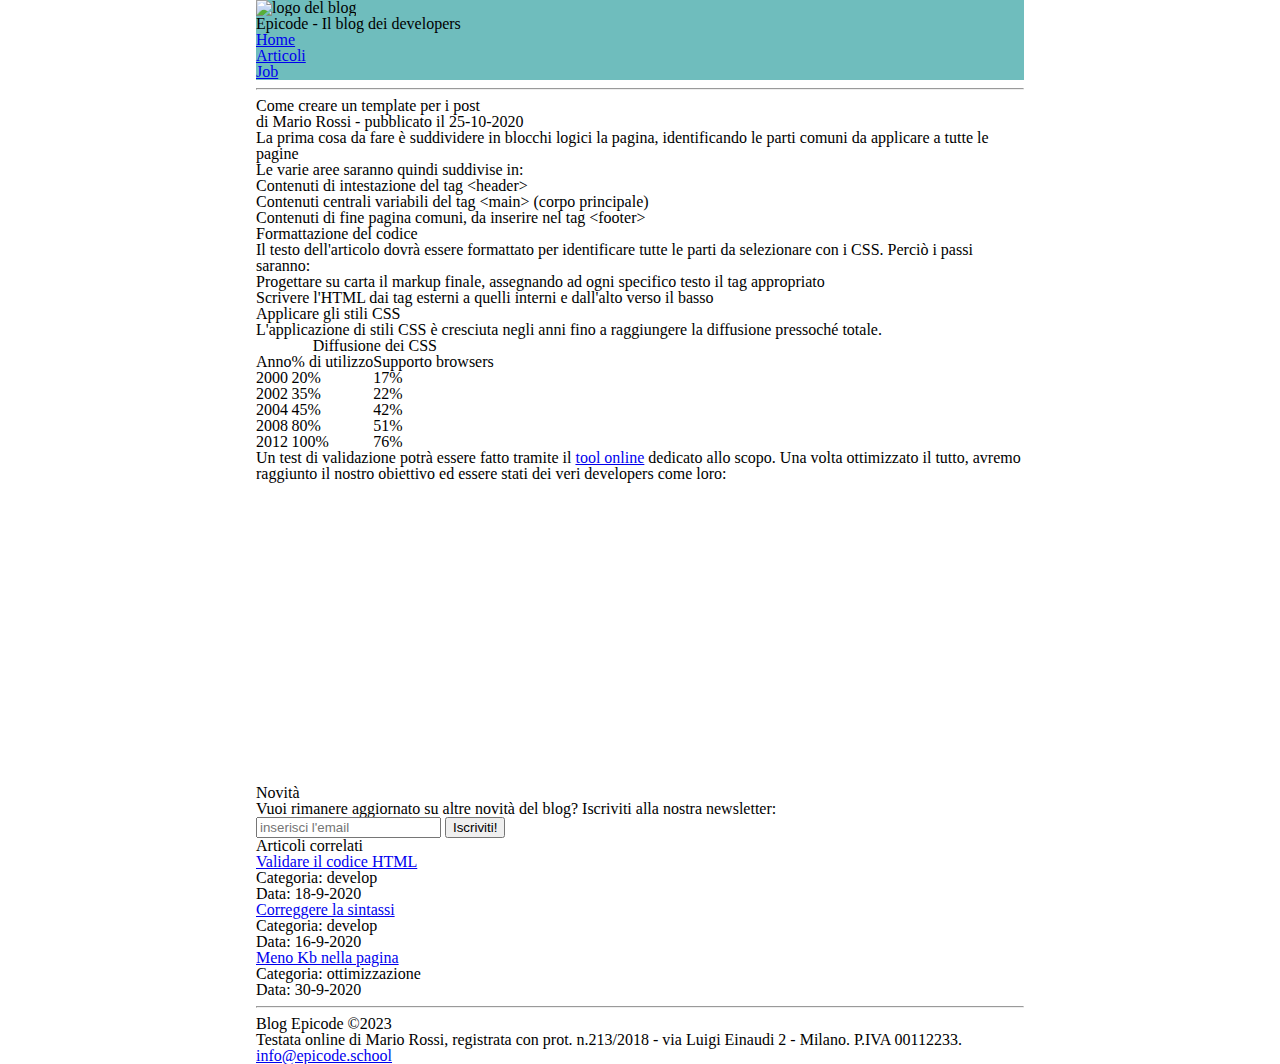
==== articolo.html @ c6aa8f63 "new" ====
<!DOCTYPE html>
<html lang="it">
  <head>
    <meta charset="utf-8" />
    <title>Sviluppo di una pagina web - Blog Epicode</title>
    <meta
      name="description"
      content="Primi passi operativi per creare un modello di pagina HTML per un post. Scopri come iniziare in modo facile."
    />
    <meta name="viewport" content="width=device-width, initial-scale=1" />
    <link rel="stylesheet" href="./css/reset.css" />
    <link rel="stylesheet" href="./css/style.css" />
    <link rel="stylesheet" href="./css/font-awesome.css" />
  </head>
  <body>
    <header>
      <div>
        <img id="logo" alt="logo del blog" width="250" height="60" />
        <p>Epicode - Il blog dei developers</p>
      </div>
      <nav>
        <ul>
          <li><a href="index.html" title="Home Page">Home</a></li>
          <li>
            <a
              href="articoli.html"
              title="Elenco degli articoli tecnici pubblicati"
              >Articoli</a
            >
          </li>
          <li>
            <a href="contatti.html" title="Candidati inviando un tuo cv">Job</a>
          </li>
        </ul>
      </nav>
    </header>
    <hr />
    <main>
      <article>
        <h1>Come creare un template per i post</h1>
        <p>di Mario Rossi - <span>pubblicato il 25-10-2020</span></p>
        <p>
          La prima cosa da fare è suddividere in blocchi logici la pagina,
          identificando le <strong>parti comuni</strong> da applicare a tutte le
          pagine
        </p>
        <p>Le varie aree saranno quindi suddivise in:</p>
        <ul>
          <li>Contenuti di intestazione del tag <code>&lt;header&gt;</code></li>
          <li>
            Contenuti centrali variabili del tag
            <code>&lt;main&gt;</code> (corpo principale)
          </li>
          <li>
            Contenuti di fine pagina comuni, da inserire nel tag
            <code>&lt;footer&gt;</code>
          </li>
        </ul>
        <h2>Formattazione del codice</h2>
        <p>
          Il testo dell'articolo dovrà essere formattato per identificare tutte
          le parti da <strong>selezionare con i CSS</strong>. Perciò i passi
          saranno:
        </p>
        <ol>
          <li>
            Progettare su carta il markup finale, assegnando ad ogni specifico
            testo il tag appropriato
          </li>
          <li>
            Scrivere l'HTML dai tag esterni a quelli interni e dall'alto verso
            il basso
          </li>
          <li>Applicare gli stili CSS</li>
        </ol>
        <p>
          L'applicazione di stili CSS è cresciuta negli anni fino a raggiungere
          la diffusione pressoché totale.
        </p>
        <table>
          <caption>
            Diffusione dei CSS
          </caption>
          <thead>
            <tr>
              <th>Anno</th>
              <th>% di utilizzo</th>
              <th>Supporto browsers</th>
            </tr>
          </thead>
          <tbody>
            <tr>
              <td>2000</td>
              <td>20&percnt;</td>
              <td>17&percnt;</td>
            </tr>
            <tr>
              <td>2002</td>
              <td>35&percnt;</td>
              <td>22&percnt;</td>
            </tr>
            <tr>
              <td>2004</td>
              <td>45&percnt;</td>
              <td>42&percnt;</td>
            </tr>
            <tr>
              <td>2008</td>
              <td>80&percnt;</td>
              <td>51&percnt;</td>
            </tr>
            <tr>
              <td>2012</td>
              <td>100&percnt;</td>
              <td>76&percnt;</td>
            </tr>
          </tbody>
        </table>
        <p>
          Un test di validazione potrà essere fatto tramite il
          <a
            href="https://jigsaw.w3.org/css-validator/"
            target="blank"
            title="Validatore CSS online del W3C"
            >tool online</a
          >
          dedicato allo scopo. Una volta ottimizzato il tutto, avremo raggiunto
          il nostro obiettivo ed essere stati dei veri developers come loro:
        </p>
        <iframe
          width="300"
          height="300"
          src="https://www.youtube.com/embed/dvOvHXruEDM"
          title="YouTube video player"
          allow="accelerometer; autoplay; clipboard-write; encrypted-media; gyroscope; picture-in-picture"
          allowfullscreen
        ></iframe>
        <section>
          <h2>Novità</h2>
          <p>
            Vuoi rimanere aggiornato su altre novità del blog? Iscriviti alla
            nostra newsletter:
          </p>
          <form>
            <input
              type="email"
              name="user_email"
              id="user_email"
              placeholder="inserisci l'email"
              required
            />
            <button type="submit">Iscriviti!</button>
          </form>
        </section>
      </article>
    </main>
    <aside>
      <h2>Articoli correlati</h2>
      <div>
        <a
          href="post2.html"
          title="Passaggi guidati per validare correttamente tutto il codice sviluppato"
          >Validare il codice HTML</a
        >
        <p>Categoria: develop</p>
        <p>Data: 18-9-2020</p>
      </div>

      <div>
        <a
          href="post3.html"
          title="Passaggi guidati per controllare e correggere tutto il codice sviluppato"
          >Correggere la sintassi</a
        >
        <p>Categoria: develop</p>
        <p>Data: 16-9-2020</p>
      </div>

      <div>
        <a
          href="post4.html"
          title="Consigli ed approcci per ridurre il peso della pagina"
          >Meno Kb nella pagina</a
        >
        <p>Categoria: ottimizzazione</p>
        <p>Data: 30-9-2020</p>
      </div>
    </aside>
    <hr />
    <footer>
      <p>Blog Epicode &copy;2023</p>
      <address>
        Testata online di Mario Rossi, registrata con prot. n.213/2018 - via
        Luigi Einaudi 2 - Milano. P.IVA 00112233.
        <a
          href="mailto:info@epicode.school"
          title="contattami per informazioni/lavoro/privacy"
          >info@epicode.school</a
        >
      </address>
    </footer>
  </body>
</html>
---- css/style.css ----
/* IMPOSTAZIONI GENERALI */
body {
  height: 500px;
  width: 60%;
  margin: auto;
}

/* HEADER */
header {
  background-color: rgba(22, 148, 148, 0.621);
}
#logo {
  size: 150px;
}

/* MAIN */

/* ELEMENTI NEL MAIN - ARTICLE */

/* TABELLE */

/* FORM */

/* ELEMENTI NELL' ASIDE */

/* FOOTER */
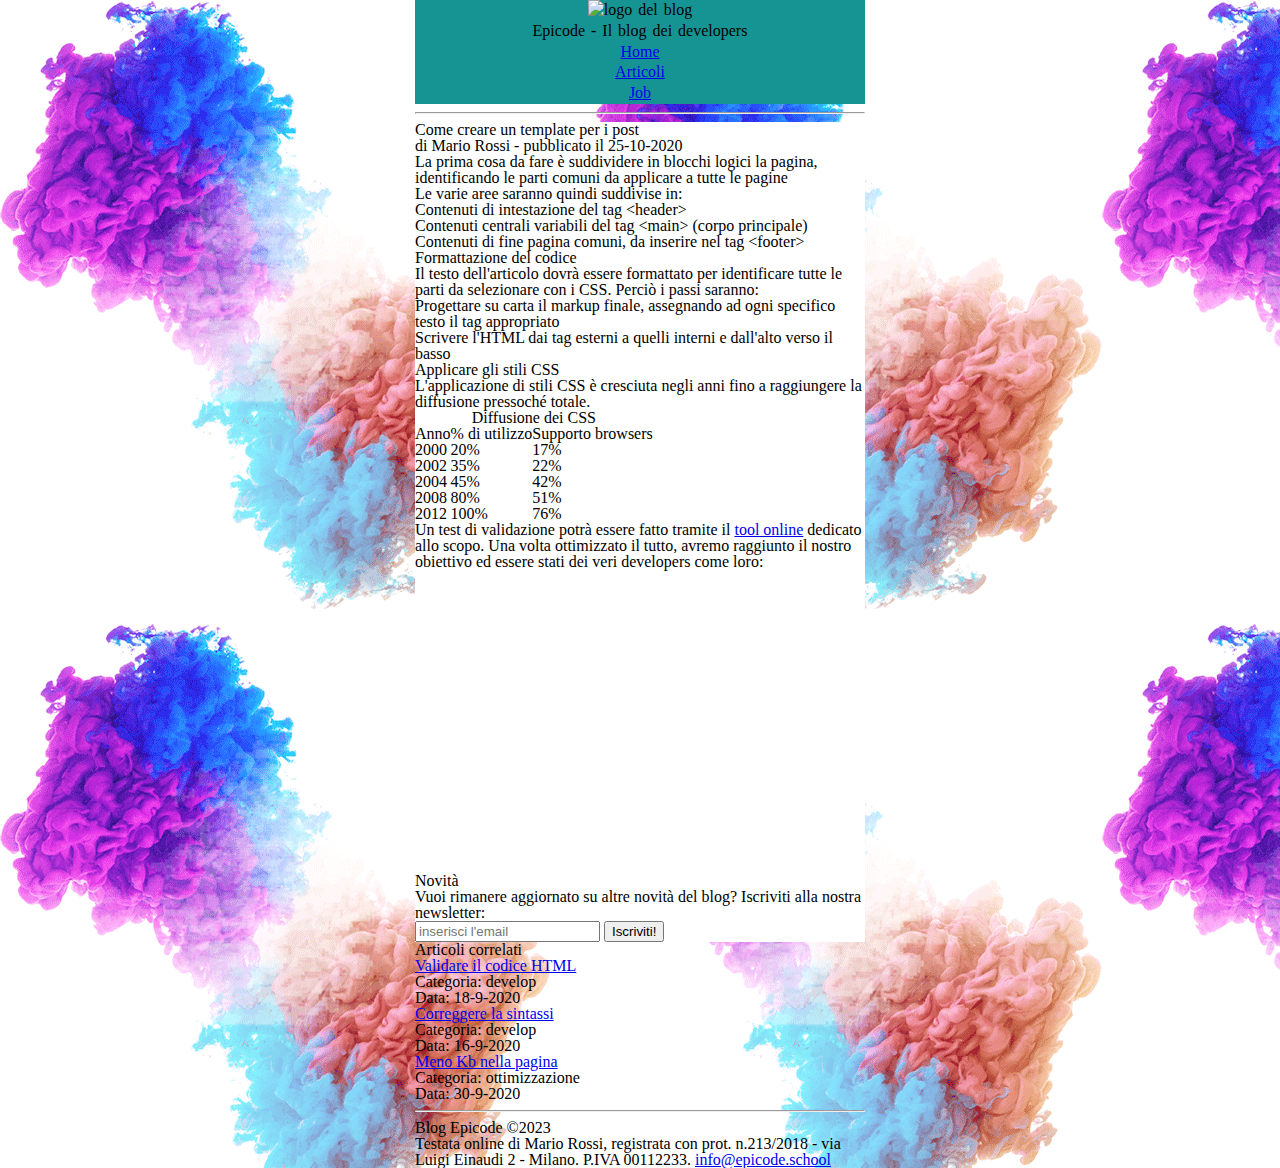
==== commit 463cb1a0: "new" ====
--- a/articolo.html
+++ b/articolo.html
@@ -9,14 +9,14 @@
     />
     <meta name="viewport" content="width=device-width, initial-scale=1" />
     <link rel="stylesheet" href="./css/reset.css" />
+    <link rel="stylesheet" href="./css/font-awesome.css" />
     <link rel="stylesheet" href="./css/style.css" />
-    <link rel="stylesheet" href="./css/font-awesome.css" />
   </head>
   <body>
     <header>
       <div>
-        <img id="logo" alt="logo del blog" width="250" height="60" />
-        <p>Epicode - Il blog dei developers</p>
+        <img id="logo" alt="logo del blog" width="200px" />
+        <h1>Epicode - Il blog dei developers</h1>
       </div>
       <nav>
         <ul>
--- a/css/style.css
+++ b/css/style.css
@@ -1,19 +1,25 @@
 /* IMPOSTAZIONI GENERALI */
 body {
-  height: 500px;
-  width: 60%;
-  margin: auto;
+  width: 450px;
+  margin-left: auto;
+  margin-right: auto;
+  background: url(../img/sfondo.png);
 }
 
 /* HEADER */
 header {
-  background-color: rgba(22, 148, 148, 0.621);
+  background-color: rgb(22, 148, 148);
+  text-align: center;
+  word-spacing: 2px;
+  line-height: 1.3;
 }
 #logo {
   size: 150px;
 }
-
 /* MAIN */
+main {
+  background-color: white;
+}
 
 /* ELEMENTI NEL MAIN - ARTICLE */
 
